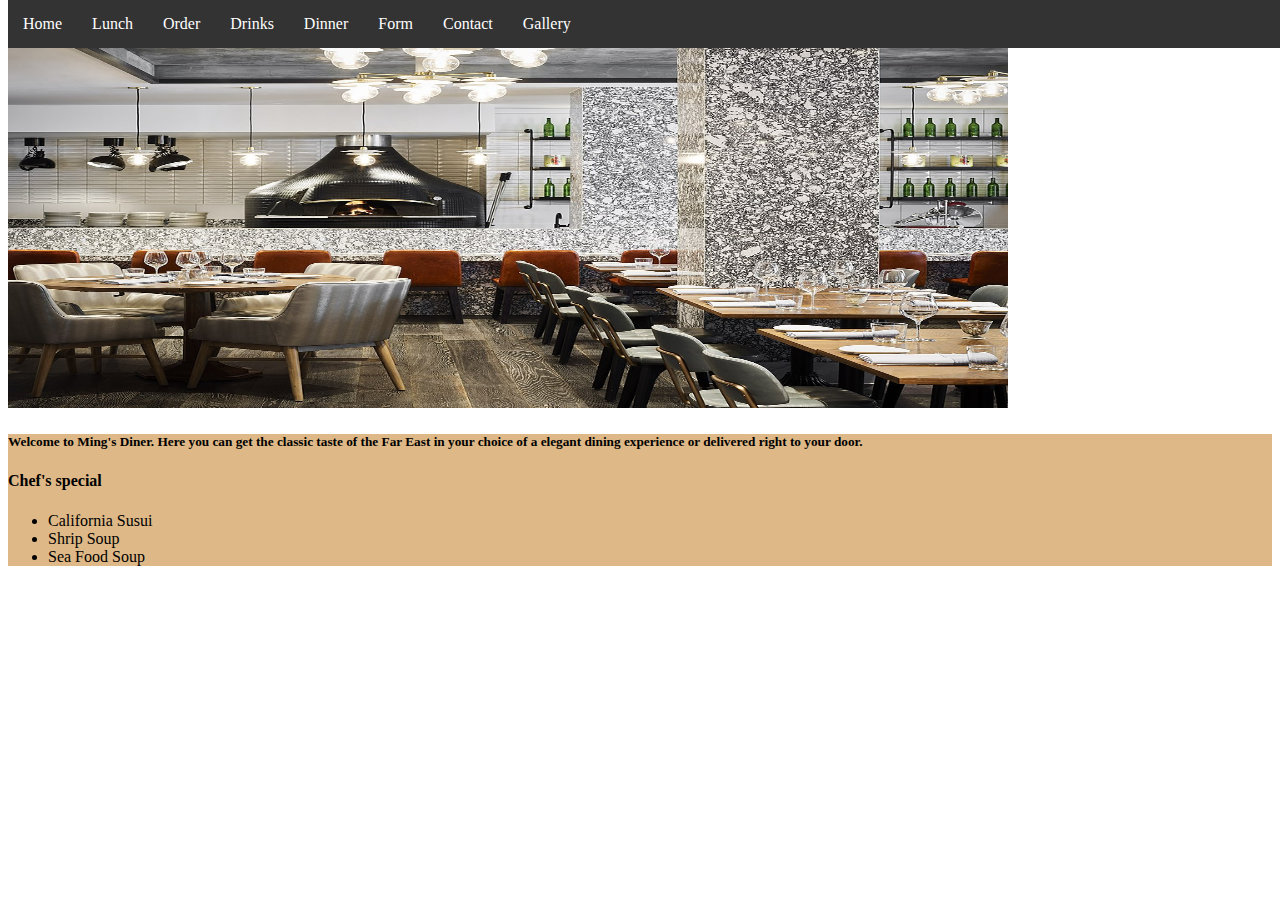
==== index.html @ 76c6c2f3 "initial work" ====
<!DOCTYPE html>
<html lang="en">

<head>
    <meta charset="UTF-8">
    <meta http-equiv="X-UA-Compatible" content="IE=edge">
    <meta name="viewport" content="width=device-width, initial-scale=1.0">
    <link rel="stylesheet" href="main.css">
    <title>Resturant</title>
</head>

<body>
    <header>
        <div id="navbar">
            <a href="index.html"> Home </a>
            <a href="lunch.html">Lunch</a>
            <a href="order.html">Order</a>
            <a href="drinks.html">Drinks</a>
            <a href="dinner.html">Dinner</a>
            <a href="form.html">Form</a>
            <a href="contact.html">Contact</a>
            <a href="gallery.html">Gallery</a>
        </div>
    </header>

    <img src="resturant.jpg" width="1000" height="400">
    <div style="background-color:burlywood">
        <h5> Welcome to Ming's Diner. Here you can get the classic taste of the Far East in your choice of a elegant dining experience or delivered right to your door.
        </h5>
        <h4> Chef's special</h4>
        <ul>
            <li>California Susui</li>
            <li>Shrip Soup</li>
            <li>Sea Food Soup</li>

        </ul>

    </div>

</body>

</html>
---- main.css ----
#navbar {
    background-color: #333;
    /* Black background color */
    position: fixed;
    /* Make it stick/fixed */
    top: 0;
    /* Stay on top */
    width: 100%;
    /* Full width */
    transition: top 0.3s;
    /* Transition effect when sliding down (and up) */
}


/* Style the navbar links */

#navbar a {
    float: left;
    display: block;
    color: white;
    text-align: center;
    padding: 15px;
    text-decoration: none;
}

#navbar a:hover {
    background-color: #ddd;
    color: black;
}

#fot {
    background-color: #333;
    /* Black background color */
    position: fixed;
    /* Make it stick/fixed */
    top: 0;
    /* Stay on top */
    width: 100%;
    /* Full width */
    transition: top 0.3s;
    /* Transition effect when sliding down (and up) */
}


/* Style the navbar links */

#fot a {
    float: left;
    display: block;
    color: white;
    text-align: center;
    padding: 15px;
    text-decoration: none;
}

#fot a:hover {
    background-color: #ddd;
    color: black;
}
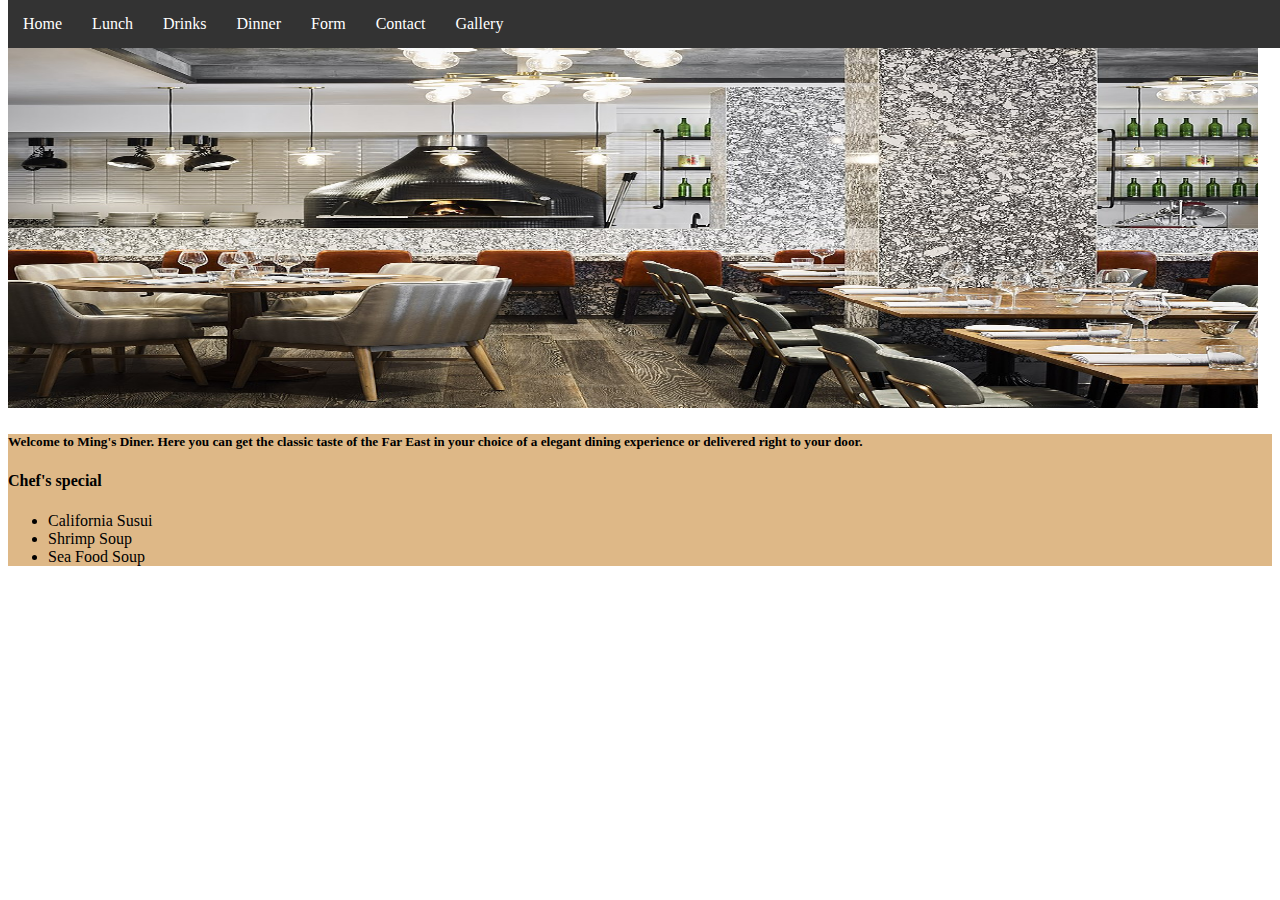
==== commit 56a4fae2: "final commit" ====
--- a/index.html
+++ b/index.html
@@ -14,7 +14,6 @@
         <div id="navbar">
             <a href="index.html"> Home </a>
             <a href="lunch.html">Lunch</a>
-            <a href="order.html">Order</a>
             <a href="drinks.html">Drinks</a>
             <a href="dinner.html">Dinner</a>
             <a href="form.html">Form</a>
@@ -23,14 +22,14 @@
         </div>
     </header>
 
-    <img src="resturant.jpg" width="1000" height="400">
+    <img src="resturant.jpg" width="1250" height="400">
     <div style="background-color:burlywood">
         <h5> Welcome to Ming's Diner. Here you can get the classic taste of the Far East in your choice of a elegant dining experience or delivered right to your door.
         </h5>
         <h4> Chef's special</h4>
         <ul>
             <li>California Susui</li>
-            <li>Shrip Soup</li>
+            <li>Shrimp Soup</li>
             <li>Sea Food Soup</li>
 
         </ul>
